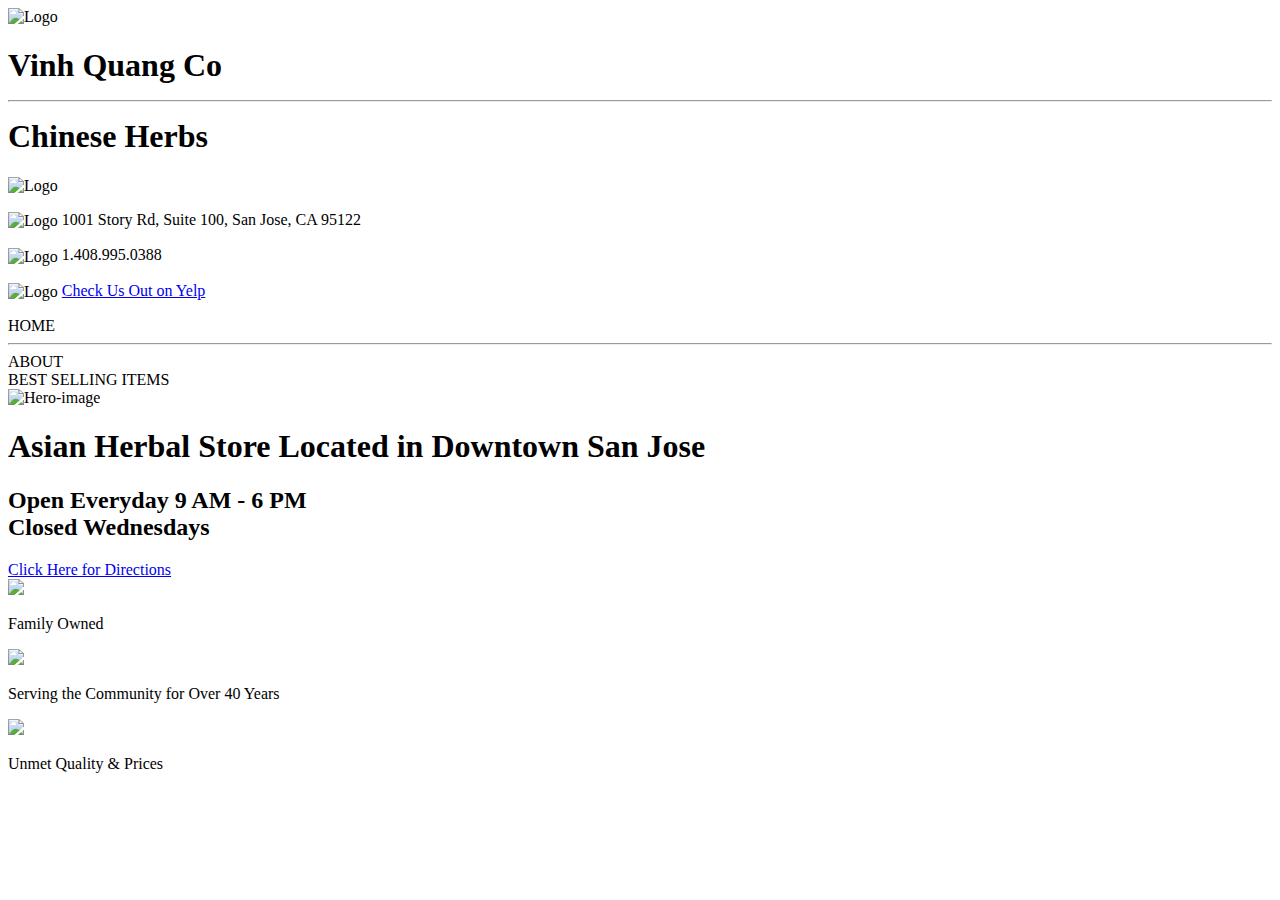
==== index.html @ 366904fb "Added index.html" ====
<!DOCTYPE html>
<html>
	<head>
		<link rel="stylesheet" type="text/css" href="./assets/css/style.css">
	</head>

	<body>
		<section class="header">
			<div id="top">
				<div id="title">
					<img src="./assets/img/VQ_logo2.png" alt="Logo">
					<h1>Vinh Quang Co<hr>Chinese Herbs</h1>
					<img src="./assets/img/VQ_logo1.png" alt="Logo">
				</div>
				<div id="corner-info">
					<p><img style="vertical-align:middle" src="./assets/img/address.png" alt="Logo">
					1001 Story Rd, Suite 100, San Jose, CA 95122</p>
					<p><img style="vertical-align:middle" src="./assets/img/phone.png" alt="Logo">
					1.408.995.0388</p>
					<p><img style="vertical-align:middle" src="./assets/img/yelp.png" alt="Logo">
					<a href="https://www.yelp.com/biz/vinh-quang-acupuncture-and-chinese-herbs-san-jose-2" target="_blank">Check Us Out on Yelp</a></p>
				</div>
			</div>
				<div id="nav-bar">
					<div class="nav-item" id="current-page">HOME<hr></div>
					<div class="nav-item">ABOUT</div>
					<div class="nav-item">BEST SELLING ITEMS</div>
				</div>
		</section>

		<section class="home-page">
			<img src="./assets/img/store.jpg" alt="Hero-image">
			<div id="info-box">
				<h1>Asian Herbal Store Located in Downtown San Jose</h1>
				<h2>Open Everyday 9 AM - 6 PM <br>
				Closed Wednesdays</h2>
				<div id="directions-button">
					<a href="https://www.google.com/maps/place/V%C4%A9nh+Quang+Chinese+Herbs/@37.3323796,-121.8584575,17z/data=!3m1!4b1!4m5!3m4!1s0x808fcd2a78f35e69:0xd02578a5d80f1374!8m2!3d37.3323796!4d-121.8562635" target="_blank">Click Here for Directions</a>
					
				</div>
				<div id="icon-bar">
					<div class="icon1">
						<img src="assets/img/family-owned.png">
						<p>Family Owned</p>
					</div> 
					<div class="icon2">
						<img src="assets/img/community.png">
						<p>Serving the Community for Over 40 Years</p>
					</div>
					<div class="icon3">
						<img src="assets/img/quality.png">
						<p>Unmet Quality & Prices</p>
					</div>
				</div>
			</div>
		</section>
	</body>
</html>
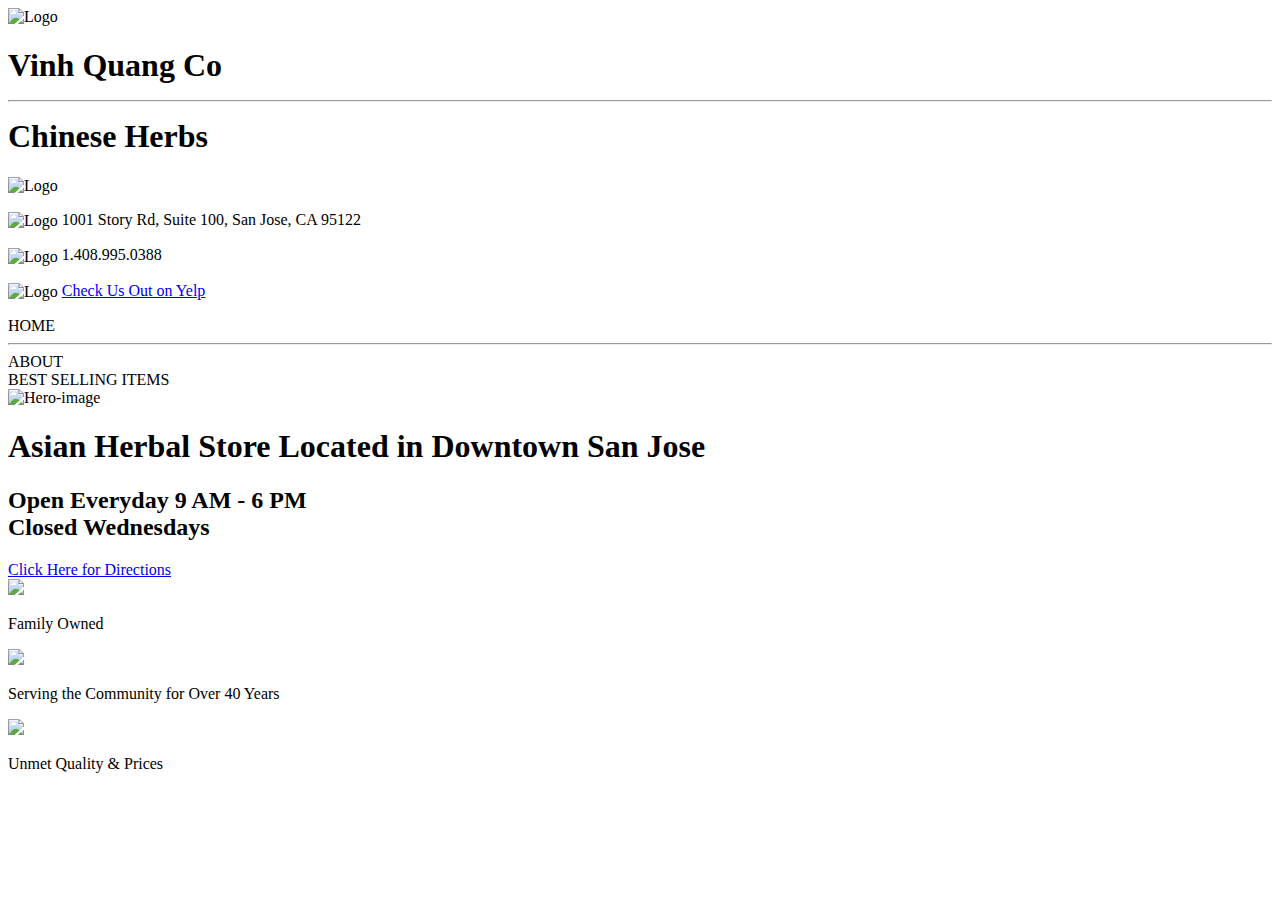
==== commit 702a51e8: "Add files via upload" ====
--- a/index.html
+++ b/index.html
@@ -8,9 +8,9 @@
 		<section class="header">
 			<div id="top">
 				<div id="title">
-					<img src="./assets/img/VQ_logo2.png" alt="Logo">
+					<img src="./assets/img/vq_logo2.png" alt="Logo">
 					<h1>Vinh Quang Co<hr>Chinese Herbs</h1>
-					<img src="./assets/img/VQ_logo1.png" alt="Logo">
+					<img src="./assets/img/vq_logo1.png" alt="Logo">
 				</div>
 				<div id="corner-info">
 					<p><img style="vertical-align:middle" src="./assets/img/address.png" alt="Logo">
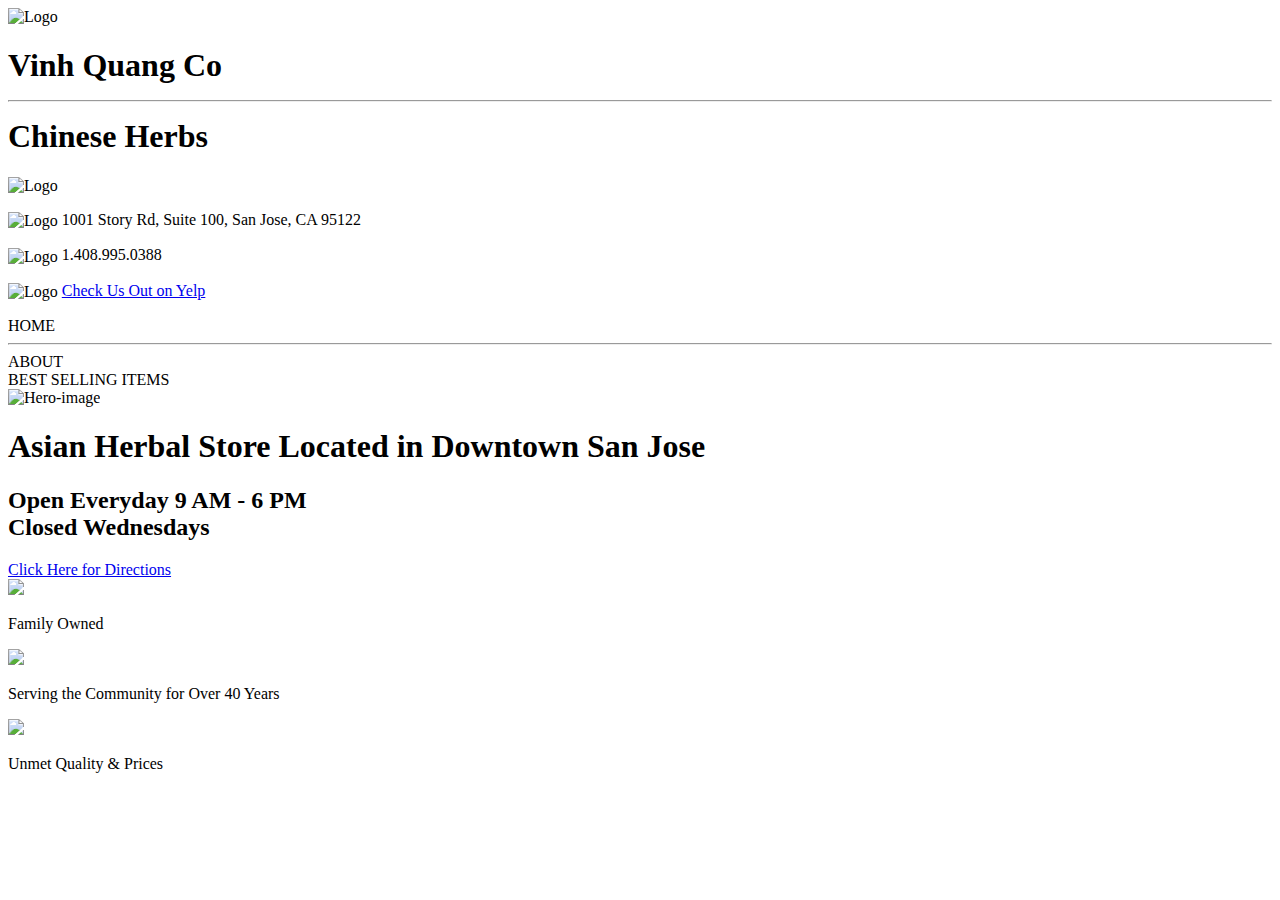
==== commit e4e0abc4: "Add files via upload" ====
--- a/index.html
+++ b/index.html
@@ -1,23 +1,24 @@
 <!DOCTYPE html>
 <html>
 	<head>
-		<link rel="stylesheet" type="text/css" href="./assets/css/style.css">
+		<link rel="stylesheet" type="text/css" href="assets/css/style.css">
+		<link rel="shortcut icon" href="">
 	</head>
 
 	<body>
 		<section class="header">
 			<div id="top">
 				<div id="title">
-					<img src="./assets/img/vq_logo2.png" alt="Logo">
+					<img src="assets/img/vq_logo2.png" alt="Logo">
 					<h1>Vinh Quang Co<hr>Chinese Herbs</h1>
-					<img src="./assets/img/vq_logo1.png" alt="Logo">
+					<img src="assets/img/vq_logo1.png" alt="Logo">
 				</div>
 				<div id="corner-info">
-					<p><img style="vertical-align:middle" src="./assets/img/address.png" alt="Logo">
+					<p><img style="vertical-align:middle" src="assets/img/address.png" alt="Logo">
 					1001 Story Rd, Suite 100, San Jose, CA 95122</p>
-					<p><img style="vertical-align:middle" src="./assets/img/phone.png" alt="Logo">
+					<p><img style="vertical-align:middle" src="assets/img/phone.png" alt="Logo">
 					1.408.995.0388</p>
-					<p><img style="vertical-align:middle" src="./assets/img/yelp.png" alt="Logo">
+					<p><img style="vertical-align:middle" src="assets/img/yelp.png" alt="Logo">
 					<a href="https://www.yelp.com/biz/vinh-quang-acupuncture-and-chinese-herbs-san-jose-2" target="_blank">Check Us Out on Yelp</a></p>
 				</div>
 			</div>
@@ -29,7 +30,7 @@
 		</section>
 
 		<section class="home-page">
-			<img src="./assets/img/store.jpg" alt="Hero-image">
+			<img src="assets/img/store.jpg" alt="Hero-image">
 			<div id="info-box">
 				<h1>Asian Herbal Store Located in Downtown San Jose</h1>
 				<h2>Open Everyday 9 AM - 6 PM <br>
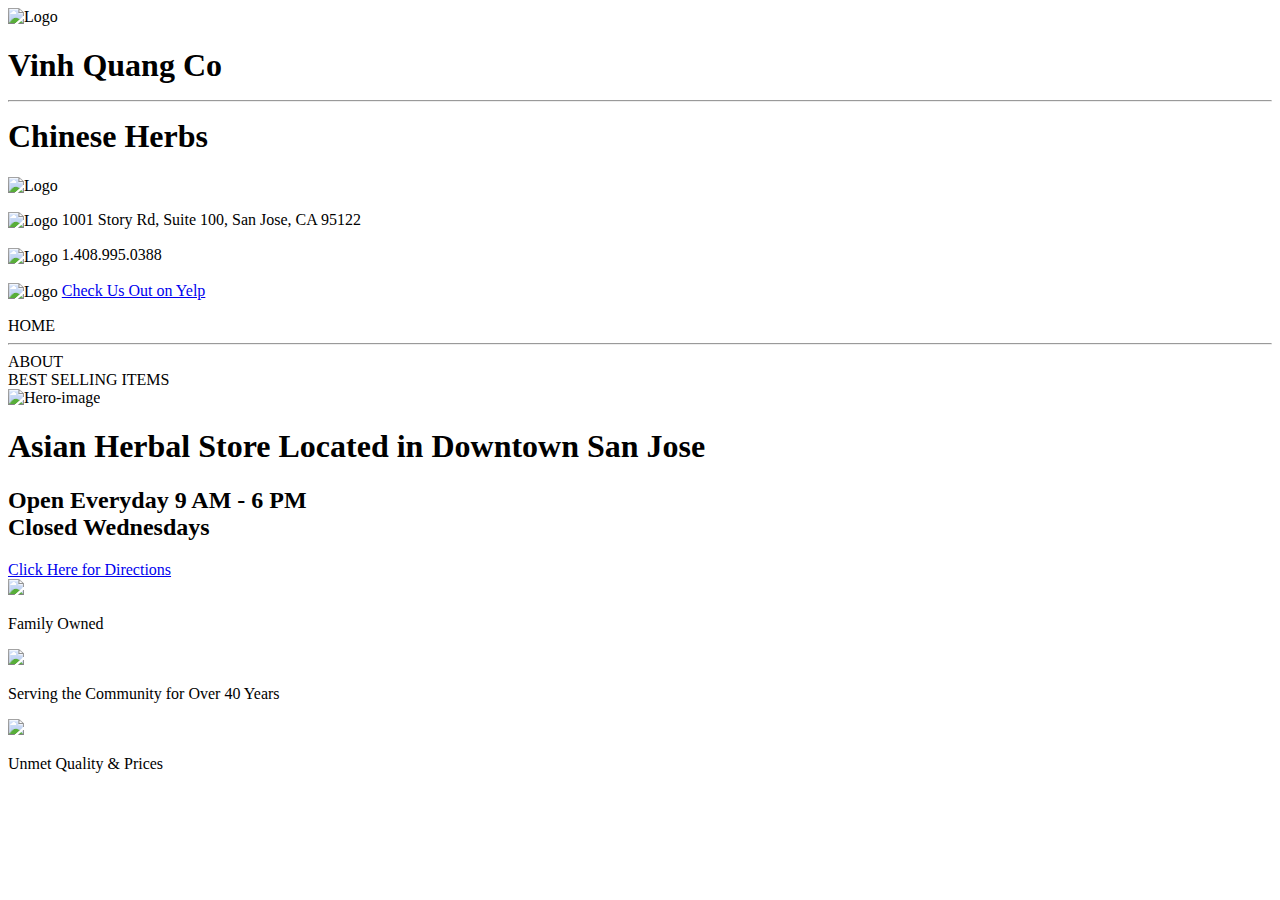
==== commit 67a7e56f: "Add files via upload" ====
--- a/index.html
+++ b/index.html
@@ -9,16 +9,16 @@
 		<section class="header">
 			<div id="top">
 				<div id="title">
-					<img src="assets/img/vq_logo2.png" alt="Logo">
+					<img src="assets/img/vq_logo2.PNG" alt="Logo">
 					<h1>Vinh Quang Co<hr>Chinese Herbs</h1>
-					<img src="assets/img/vq_logo1.png" alt="Logo">
+					<img src="assets/img/vq_logo1.PNG" alt="Logo">
 				</div>
 				<div id="corner-info">
-					<p><img style="vertical-align:middle" src="assets/img/address.png" alt="Logo">
+					<p><img style="vertical-align:middle" src="assets/img/address.PNG" alt="Logo">
 					1001 Story Rd, Suite 100, San Jose, CA 95122</p>
-					<p><img style="vertical-align:middle" src="assets/img/phone.png" alt="Logo">
+					<p><img style="vertical-align:middle" src="assets/img/phone.PNG" alt="Logo">
 					1.408.995.0388</p>
-					<p><img style="vertical-align:middle" src="assets/img/yelp.png" alt="Logo">
+					<p><img style="vertical-align:middle" src="assets/img/yelp.PNG" alt="Logo">
 					<a href="https://www.yelp.com/biz/vinh-quang-acupuncture-and-chinese-herbs-san-jose-2" target="_blank">Check Us Out on Yelp</a></p>
 				</div>
 			</div>
@@ -41,15 +41,15 @@
 				</div>
 				<div id="icon-bar">
 					<div class="icon1">
-						<img src="assets/img/family-owned.png">
+						<img src="assets/img/family-owned.PNG">
 						<p>Family Owned</p>
 					</div> 
 					<div class="icon2">
-						<img src="assets/img/community.png">
+						<img src="assets/img/community.PNG">
 						<p>Serving the Community for Over 40 Years</p>
 					</div>
 					<div class="icon3">
-						<img src="assets/img/quality.png">
+						<img src="assets/img/quality.PNG">
 						<p>Unmet Quality & Prices</p>
 					</div>
 				</div>
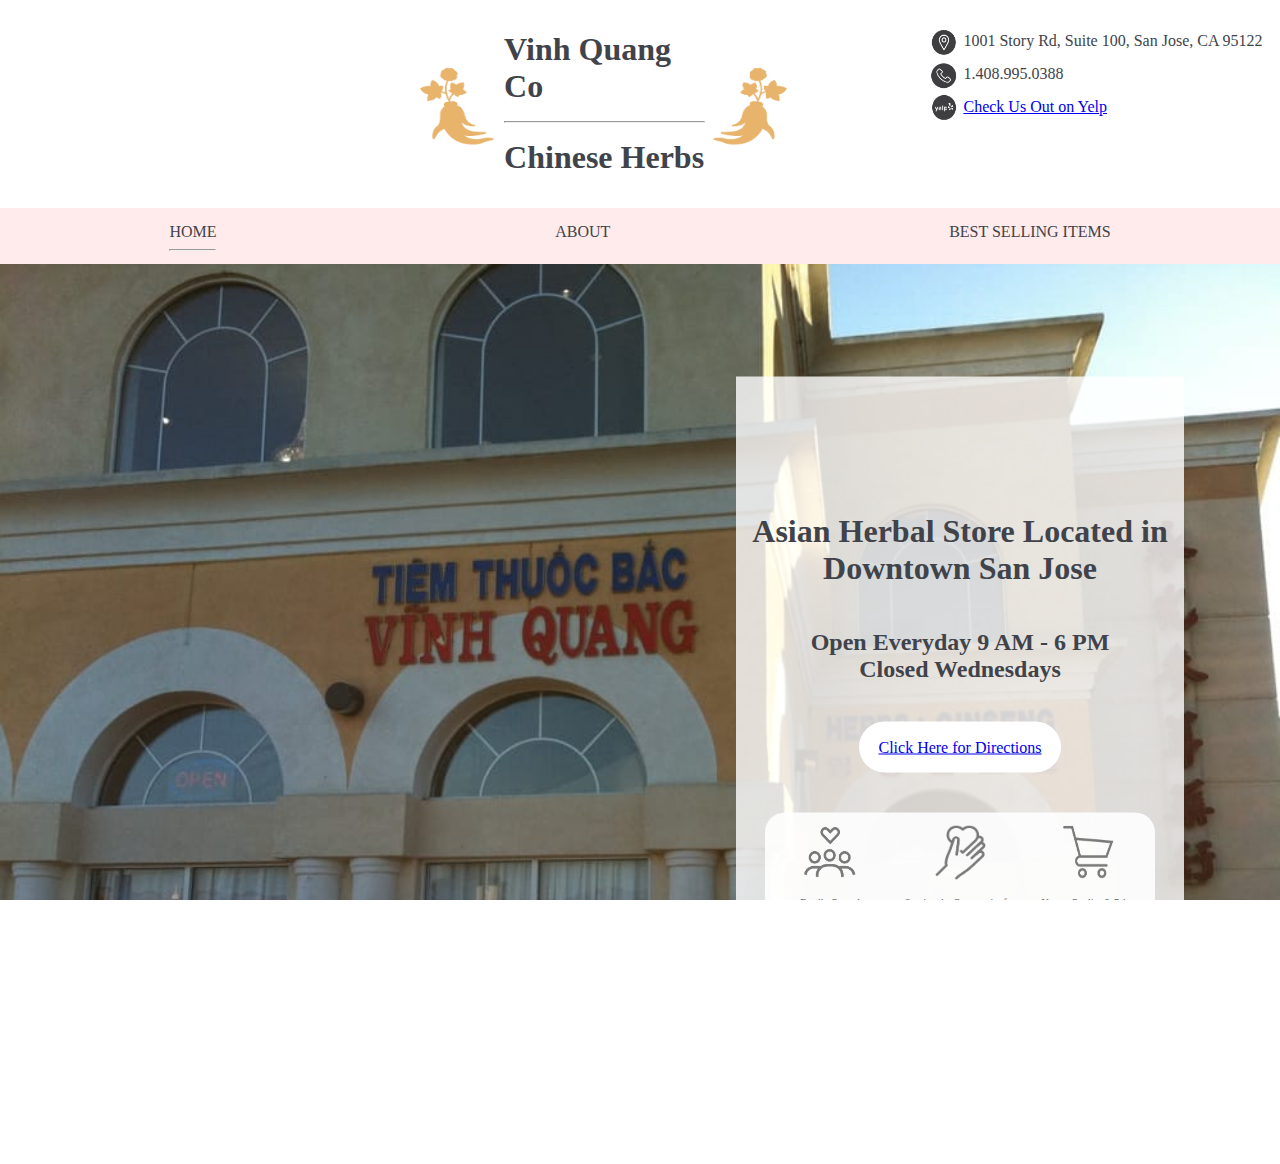
==== commit e6936b6b: "re-upload everything" ====
--- a/index.html
+++ b/index.html
@@ -23,14 +23,14 @@
 				</div>
 			</div>
 				<div id="nav-bar">
-					<div class="nav-item" id="current-page">HOME<hr></div>
-					<div class="nav-item">ABOUT</div>
-					<div class="nav-item">BEST SELLING ITEMS</div>
+					<div class="nav-item" id="current-page"><a href="index.html">HOME<hr></a></div>
+					<div class="nav-item"><a href="about.html">ABOUT</a></div>
+					<div class="nav-item"><a href="best_selling.html">BEST SELLING ITEMS</a></div>
 				</div>
 		</section>
 
 		<section class="home-page">
-			<img src="assets/img/store.jpg" alt="Hero-image">
+			<img id="splash_pic" src="assets/img/store.jpg" alt="Hero-image">
 			<div id="info-box">
 				<h1>Asian Herbal Store Located in Downtown San Jose</h1>
 				<h2>Open Everyday 9 AM - 6 PM <br>
@@ -56,4 +56,7 @@
 			</div>
 		</section>
 	</body>
+
+<script type="text/javascript" src="https://code.jquery.com/jquery-1.11.0.min.js"></script>
+<script type="text/javascript" src="assets/js/script.js"></script>
 </html>--- a/assets/css/style.css
+++ b/assets/css/style.css
@@ -0,0 +1,151 @@
+body, html {
+	color: #41434A;	
+	font-family: 'Cambria';
+  	margin: 0;
+  	height: 100%;
+  	text-size-adjust: auto;
+  	overflow-x: hidden;
+}
+
+
+/***** Header ******/
+
+.header {
+	display: flex;
+	flex-direction: column;
+}
+
+#top {
+	display: flex;
+	flex-direction: row;
+	margin-top: 10px;
+	margin-bottom: 10px;
+}
+
+#title {
+	display:flex;
+	flex-direction: row;
+	justify-content: center;
+	align-items: center;
+	width: 100%;
+	padding-left: 410px;
+}
+
+#title img {
+	box-sizing: content-box;
+	width: 100px;
+	height: 100px;
+	padding-top: 10px;
+}
+
+#corner-info {
+	display:flex;
+	flex-direction: column;
+	align-items: left;
+	box-sizing: content-box;
+	padding-top: 15px;
+	padding-left: 130px;
+	width: 90%;
+}
+
+#corner-info p {
+	margin-bottom: 0.1em;  
+	margin-top: 0.1em;
+}
+
+#corner-info img {
+	box-sizing: content-box;
+	width: 30px;
+	height: 30px;
+}
+
+#nav-bar {
+	display: flex;
+	flex-direction: row;
+	justify-content: space-around;
+	background: #FFEBEB;
+}
+
+#nav-bar a {
+	color: #41434A;
+	text-decoration: none;
+}
+
+#nav-bar a:visited {
+	color: #41434A;
+	text-decoration: none;
+
+}
+
+.nav-item {
+	margin: 15px 150px 5px 150px;
+}
+
+.home-page {
+	position: relative;
+	text-align: center;
+	overflow: hidden;
+	height: 100vh;
+}
+
+.home-page img {
+	width: 100%;
+}
+
+#info-box {
+	background-color: rgba(255,255,255,0.8);
+	display: flex;
+	flex-direction: column;
+	justify-content: center;
+	align-items: center;
+	box-sizing: content-box;
+	width: 35%;
+	height: 75%;
+	text-align: center;
+	position: absolute;
+	top: 50%;
+	left: 75%;
+	transform: translate(-50%, -50%);
+}
+
+#directions-button {
+	display: flex;
+	justify-content: center;
+	align-items: center;
+	background: white;
+	width: 45%;
+	height: 7.5%;
+	border-radius: 40px;
+	margin-top: 20px;
+	margin-bottom: 40px;
+}
+
+#directions-button:hover {
+	background: #FFEBEB;
+	cursor: pointer;
+}
+
+
+#icon-bar {
+	display: flex;
+	flex-direction: row;
+	background: white;
+	opacity: 0.9;
+	border-radius: 20px;
+}
+
+#icon-bar p {
+	box-sizing: content-box;
+	width: 130px;
+	height: 30px;
+	font-size: 10px;
+} 
+
+#icon-bar img {
+	box-sizing: content-box;
+	width: 60px;
+	height: 60px;
+	margin-top: 10px;
+}
+
+
